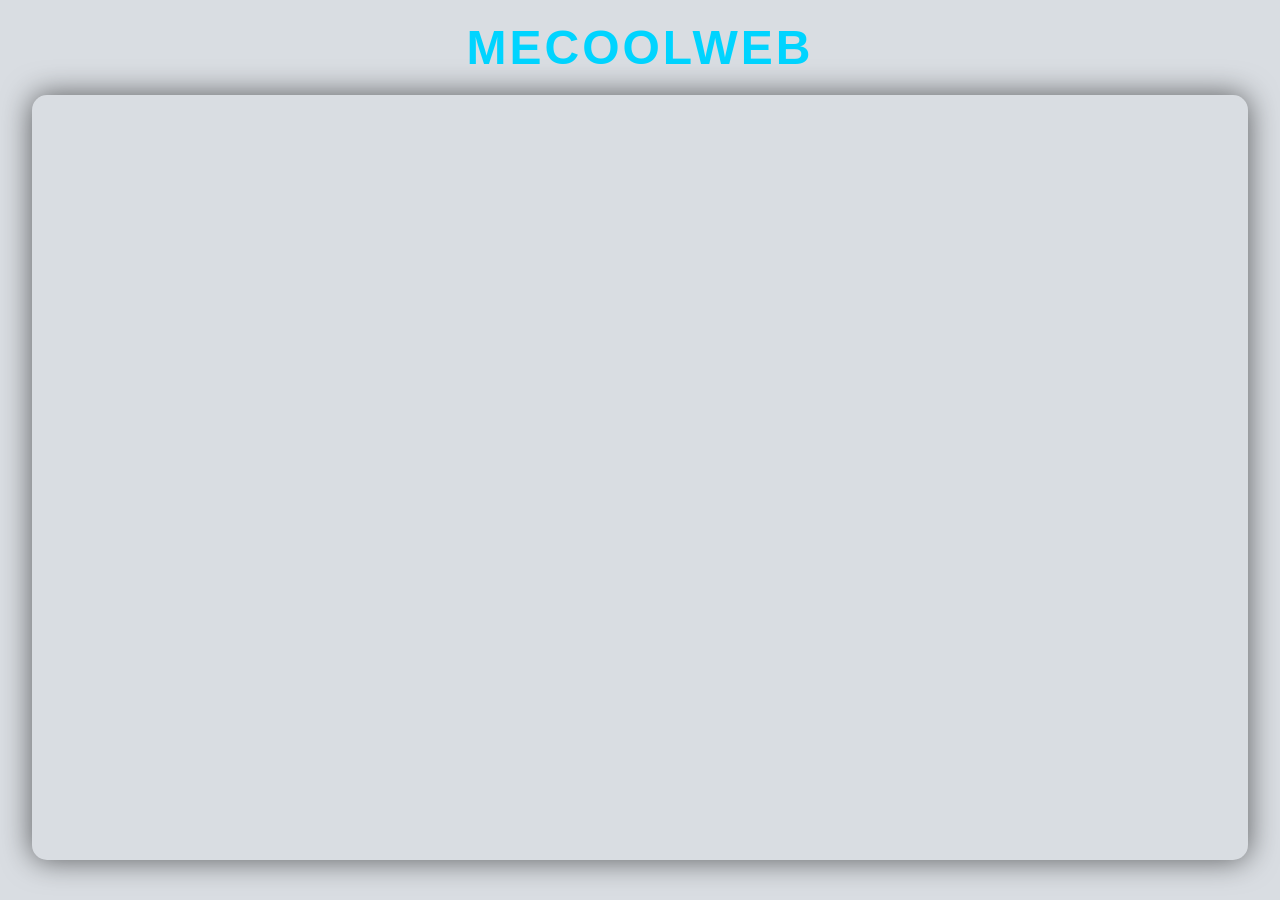
==== cricket2.html @ dafa7f92 "Add files via upload" ====
<!DOCTYPE html>
<html lang="en">
<head>
    <meta charset="UTF-8">
    <meta name="viewport" content="width=device-width, initial-scale=1.0">
    <title>MECOOLWEB</title>
    <link rel="stylesheet" href="style.css">
</head>
<body>
<h1 class="logo">MECOOLWEB</h1>

<div class="player-container">
    <iframe
        src="https://footsters-live.pages.dev/?id=tsn1ios"

    width="100%"
    height="700"
    style="border:none; overflow:hidden;"
    scrolling="no"
    allowfullscreen
allow="fullscreen; autoplay; encrypted-media; picture-in-picture">
</iframe>
</div> 
</body>
</html>
---- style.css ----
*{
    margin:0;
    padding:0;
    box-sizing:border-box;
}

body{

    background:#b8bec885;

    font-family:Arial,Helvetica,sans-serif;

    display:flex;

    flex-direction:column;

    align-items:center;

}

.logo{

    color:#00d4ff;

    font-size:48px;

    margin-top:20px;

    margin-bottom:20px;

    letter-spacing:3px;

}

.player-container{

    width:95%;

    height:85vh;

    overflow:hidden;

    border-radius:15px;

    box-shadow:0 0 30px rgba(0,0,0,.6);

}

.player-container iframe{

    width:100%;

    height:120%;

    border:none;

}
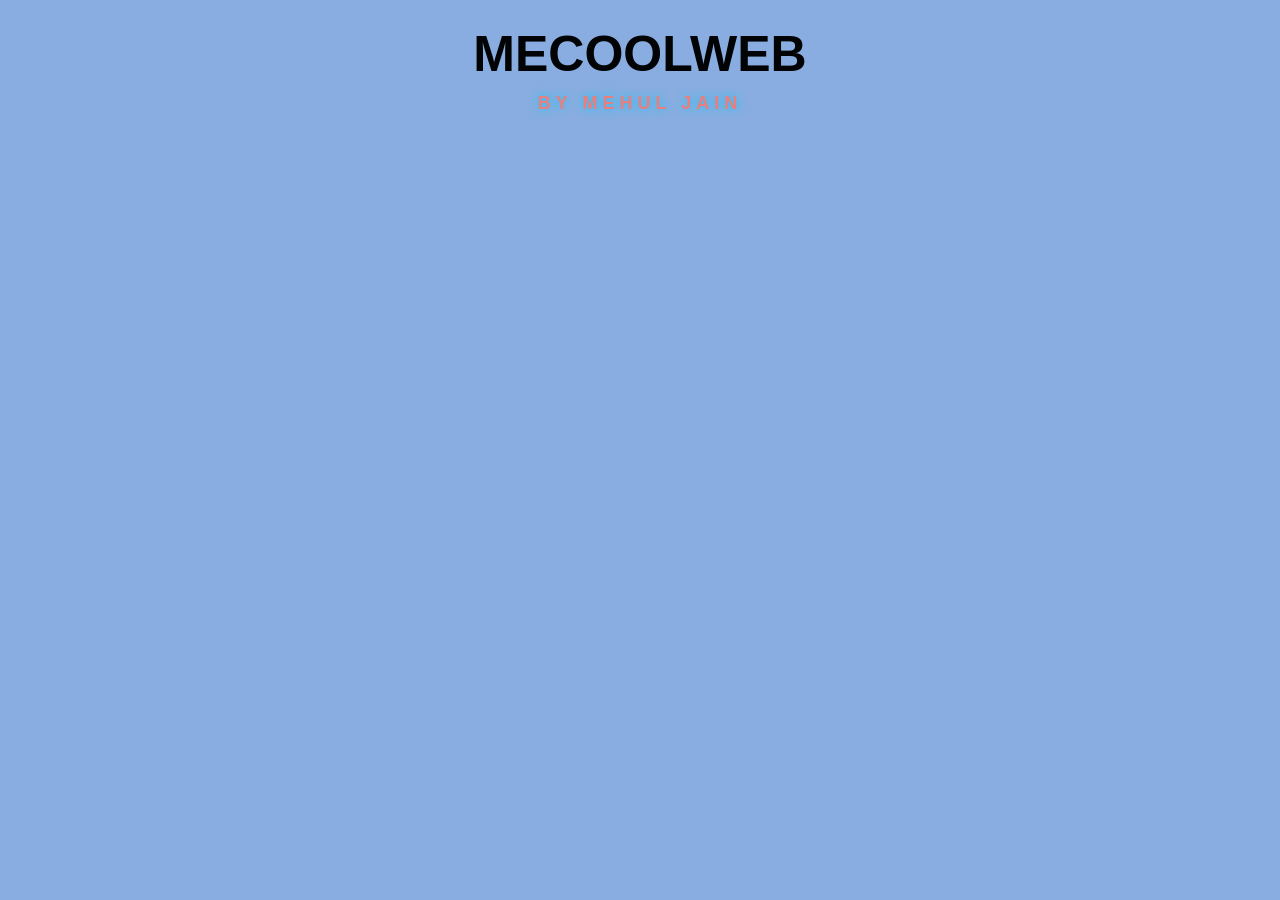
==== commit 1e89516f: "Add files via upload" ====
--- a/cricket2.html
+++ b/cricket2.html
@@ -8,10 +8,11 @@
 </head>
 <body>
 <h1 class="logo">MECOOLWEB</h1>
+<p class="creator-name"> by MEHUL JAIN</p>
 
 <div class="player-container">
     <iframe
-        src="https://footsters-live.pages.dev/?id=tsn1ios"
+        src="https://cricpulse.pages.dev/f?id=foxfut"
 
     width="100%"
     height="700"
@@ -21,5 +22,6 @@
 allow="fullscreen; autoplay; encrypted-media; picture-in-picture">
 </iframe>
 </div> 
+
 </body>
 </html>
--- a/style.css
+++ b/style.css
@@ -1,57 +1,52 @@
-*{
-    margin:0;
-    padding:0;
-    box-sizing:border-box;
+body {
+    margin: 0;
+    padding: 0;
+    background: #89ade0;
+    font-family: Arial, sans-serif;
+    text-align: center;
 }
 
-body{
-
-    background:#b8bec885;
-
-    font-family:Arial,Helvetica,sans-serif;
-
-    display:flex;
-
-    flex-direction:column;
-
-    align-items:center;
-
+.logo {
+    color: #010304;
+    font-size: 50px;
+    margin: 25px 0;
+}
+.creator-name {
+    color: #e97e7e;
+    font-size: 18px;
+    font-weight: bold;
+    letter-spacing: 5px;
+    margin-top: -15px;
+    margin-bottom: 25px;
+    text-transform: uppercase;
+    text-shadow: 0 0 10px #00c8ff;
+}
+.player-container {
+    width: 90%;
+    max-width: 1000px;
+    margin: 0 auto;
 }
 
-.logo{
-
-    color:#00d4ff;
-
-    font-size:48px;
-
-    margin-top:20px;
-
-    margin-bottom:20px;
-
-    letter-spacing:3px;
-
+.player-container iframe {
+    width: 100%;
+    height: 700px;
+    border: none;
+    display: block;
 }
 
-.player-container{
+/* Mobile */
+@media (max-width: 768px) {
 
-    width:95%;
+    .logo {
+        font-size: 35px;
+    }
 
-    height:85vh;
+    .player-container {
+        width: 100%;
+    }
 
-    overflow:hidden;
-
-    border-radius:15px;
-
-    box-shadow:0 0 30px rgba(0,0,0,.6);
-
-}
-
-.player-container iframe{
-
-    width:100%;
-
-    height:120%;
-
-    border:none;
-
-}
+    .player-container iframe {
+        width: 100%;
+        height: 600px;
+    }
+}
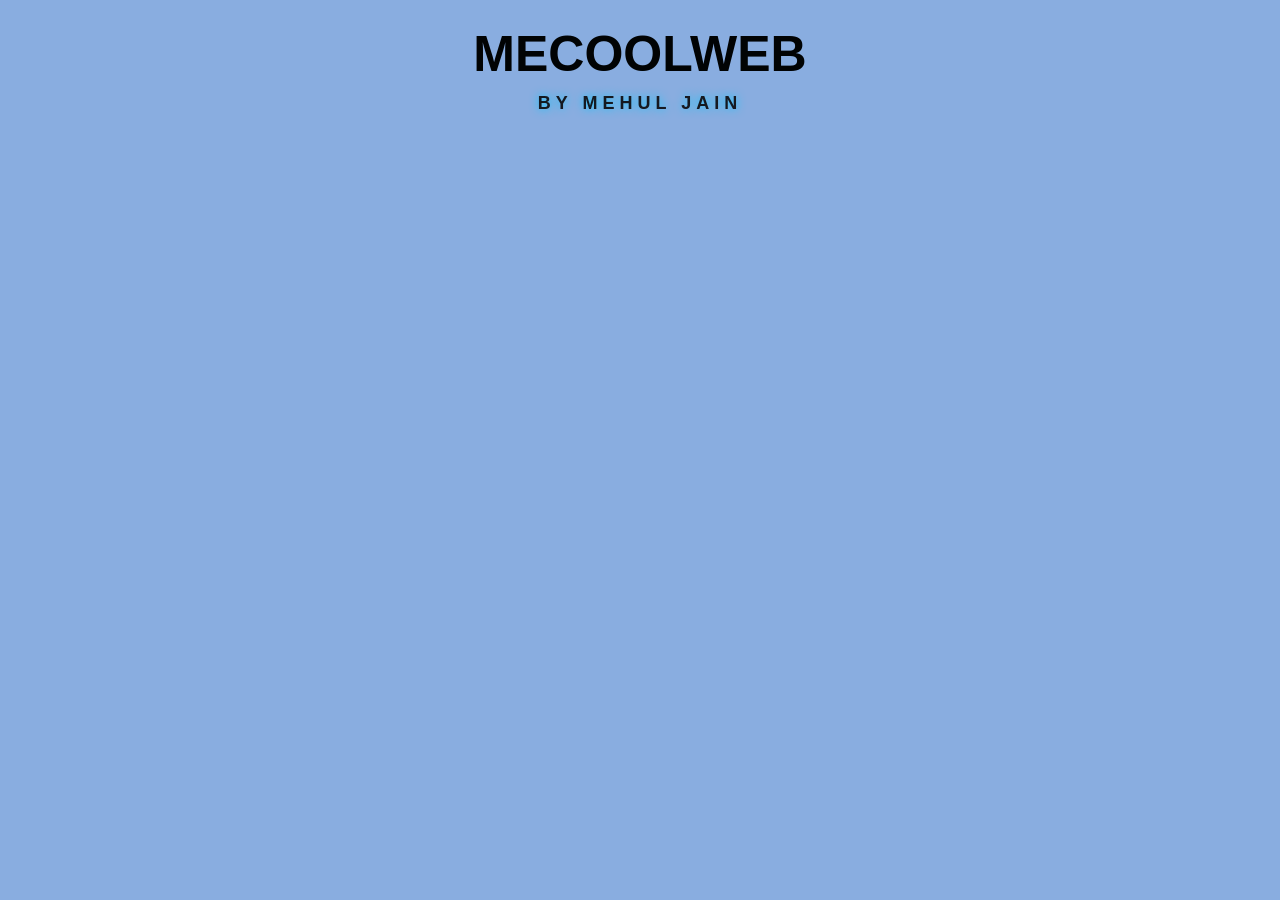
==== commit cf13aeb8: "Add files via upload" ====
--- a/cricket2.html
+++ b/cricket2.html
@@ -12,7 +12,7 @@
 
 <div class="player-container">
     <iframe
-        src="https://cricpulse.pages.dev/f?id=foxfut"
+        src="https://mpd26wc44.blogspot.com/p/matchday01.html"
 
     width="100%"
     height="700"
--- a/style.css
+++ b/style.css
@@ -12,7 +12,7 @@
     margin: 25px 0;
 }
 .creator-name {
-    color: #e97e7e;
+    color: #090101dd;
     font-size: 18px;
     font-weight: bold;
     letter-spacing: 5px;
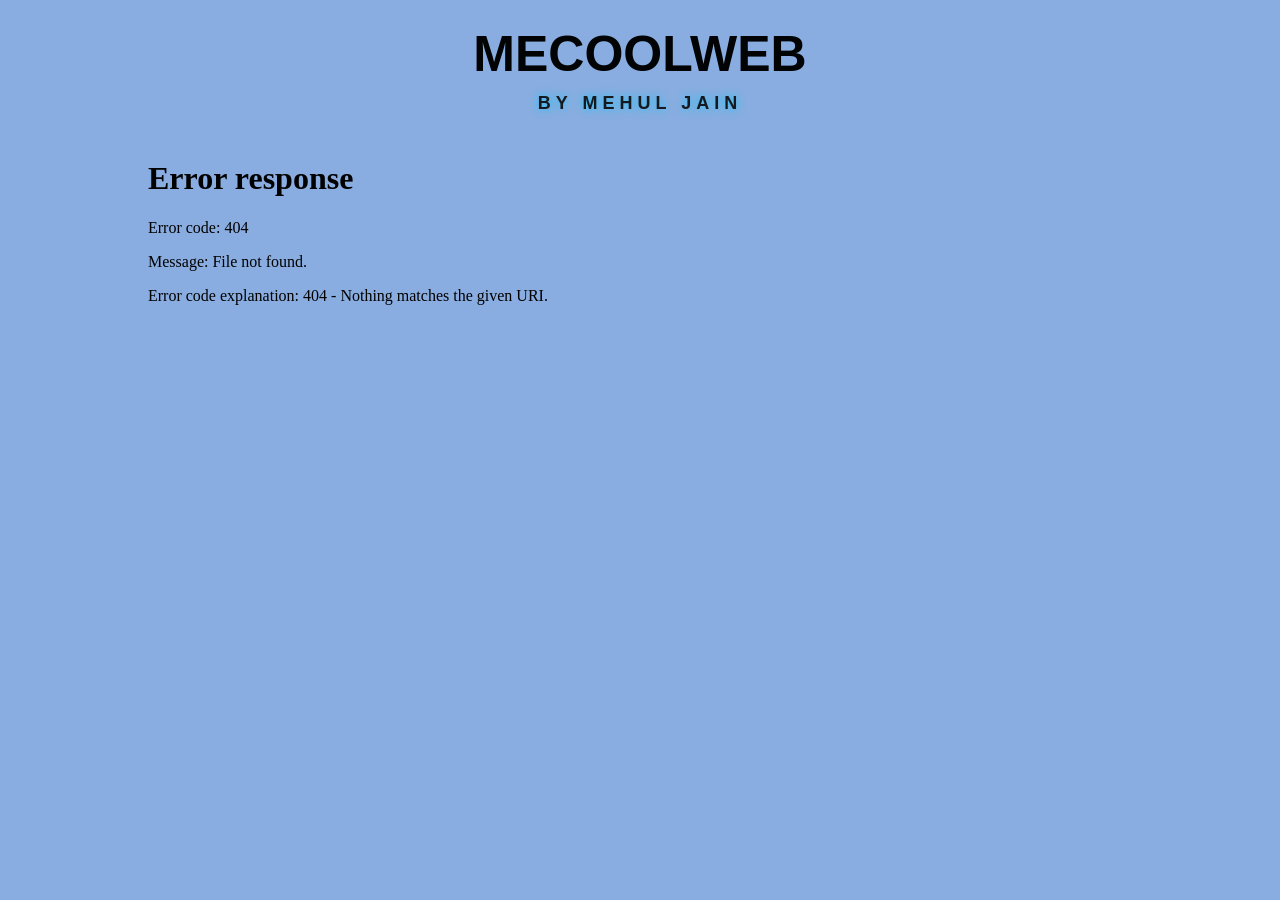
==== commit 6f412cc3: "Add files via upload" ====
--- a/cricket2.html
+++ b/cricket2.html
@@ -12,7 +12,8 @@
 
 <div class="player-container">
     <iframe
-        src="https://mpd26wc44.blogspot.com/p/matchday01.html"
+        src="Spain vs Argentina, World Cup live sports on 07/20/2026 - MadPlay77 Football live sports for free 
+https://jack23eo.mpcourageny9i9zzipper.my/football/fifa-world-cup-4374242/spain-vs-argentina.html?icg=UEw"
 
     width="100%"
     height="700"
--- a/style.css
+++ b/style.css
@@ -20,6 +20,17 @@
     margin-bottom: 25px;
     text-transform: uppercase;
     text-shadow: 0 0 10px #00c8ff;
+}
+
+.sentence {
+    color: #090101dd;
+    font-size: 18px;
+    font-weight: bold;
+    letter-spacing: 5px;
+    margin-top: -15px;
+    margin-bottom: 25px;
+    text-transform: uppercase;
+    text-shadow: 0 0 10px #000608;
 }
 .player-container {
     width: 90%;
